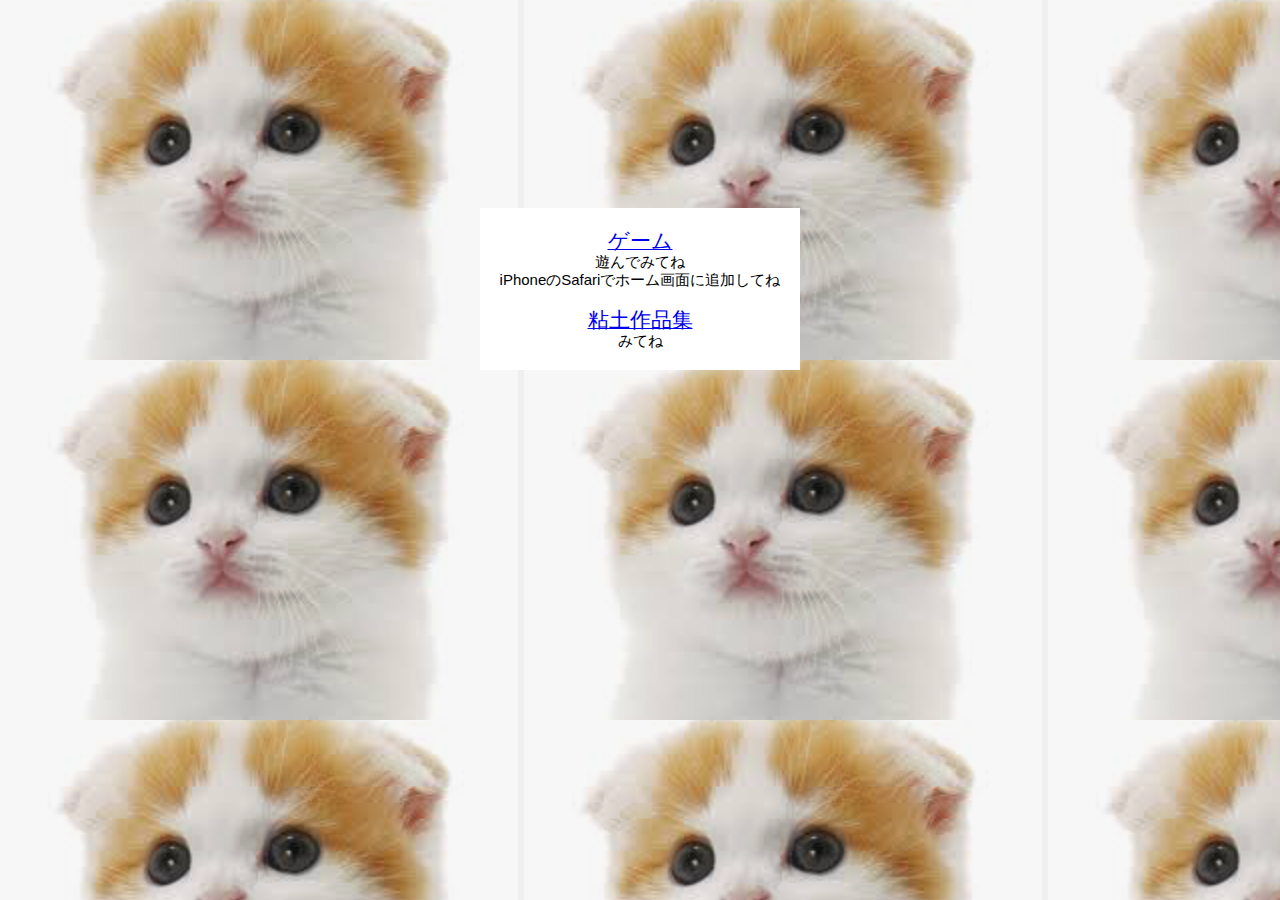
==== index.html @ c72c9626 "Add files via upload" ====
<!DOCTYPE html>

<html lang="ja" manifest="game.appcache" style="
	height: 100%;
	user-select: none;
	-webkit-user-select: none;
">

<head>

<meta charset="utf-8">

<title>homepage</title>

<link rel="apple-touch-icon-precomposed" href="icon.png" />

<!-- ★ iOS や Android 用 -->
<meta name="apple-mobile-web-app-capable" content="yes">
<meta name="viewport" content="width=420, user-scalable=no">

<!-- ★ Windows 用 -->
<style>
@-ms-viewport { width:420px;}
body { -ms-content-zooming:none;}
</style>

</head>

<body style="
	background-color: #cccccc;
	background-image: url( bg.png);

	font-family: 'Rounded Mplus 1c', sans-serif;
	font-size: 15px;
	font-weight: 500;
	color: #000000;
	line-height: 1.2;
	text-align: center;
">

<div style="height:200px;"></div>

<div style="
	display: inline-block;
	padding: 20px;
	background-color: #ffffff;
">

<a href="cgw/cgw.html">
<span style="font-size: 21px;">ゲーム</span></a><br>
遊んでみてね<br>
iPhoneのSafariでホーム画面に追加してね<br>

<br>

<a href="nendo/nendo.html">
<span style="font-size: 21px;">粘土作品集</span></a><br>
みてね<br>

</div>

</body>

</html>
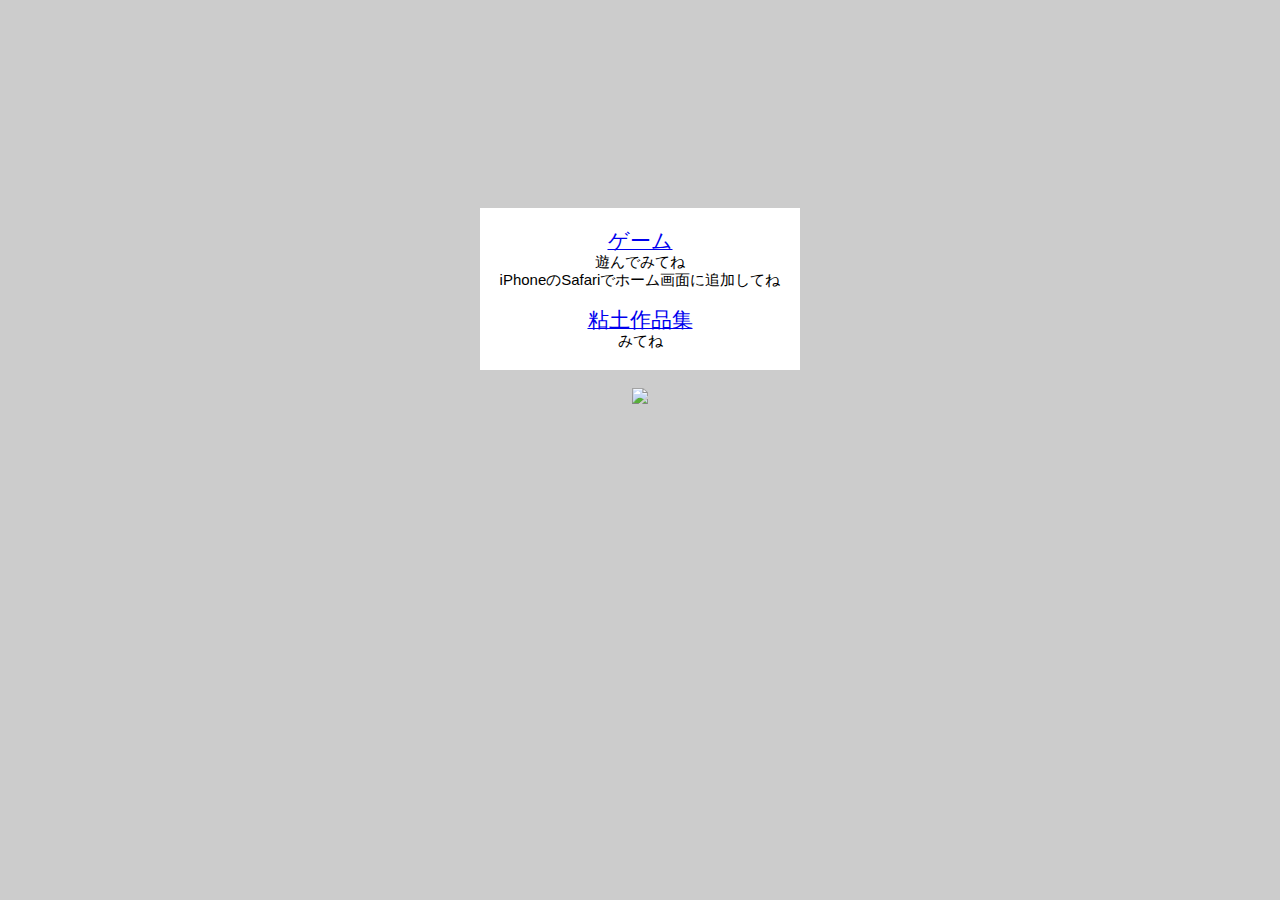
==== commit 4c441102: "Add files via upload" ====
--- a/index.html
+++ b/index.html
@@ -28,7 +28,7 @@
 
 <body style="
 	background-color: #cccccc;
-	background-image: url( bg.png);
+	background-image: url( cross.jpg);
 
 	font-family: 'Rounded Mplus 1c', sans-serif;
 	font-size: 15px;
@@ -46,7 +46,7 @@
 	background-color: #ffffff;
 ">
 
-<a href="cgw/cgw.html">
+<a href="dcw/dcw.html">
 <span style="font-size: 21px;">ゲーム</span></a><br>
 遊んでみてね<br>
 iPhoneのSafariでホーム画面に追加してね<br>
@@ -57,8 +57,8 @@
 <span style="font-size: 21px;">粘土作品集</span></a><br>
 みてね<br>
 
-</div>
-
+</div><br><br>
+<img src="cat.png" style="width:300px;">
 </body>
 
 </html>
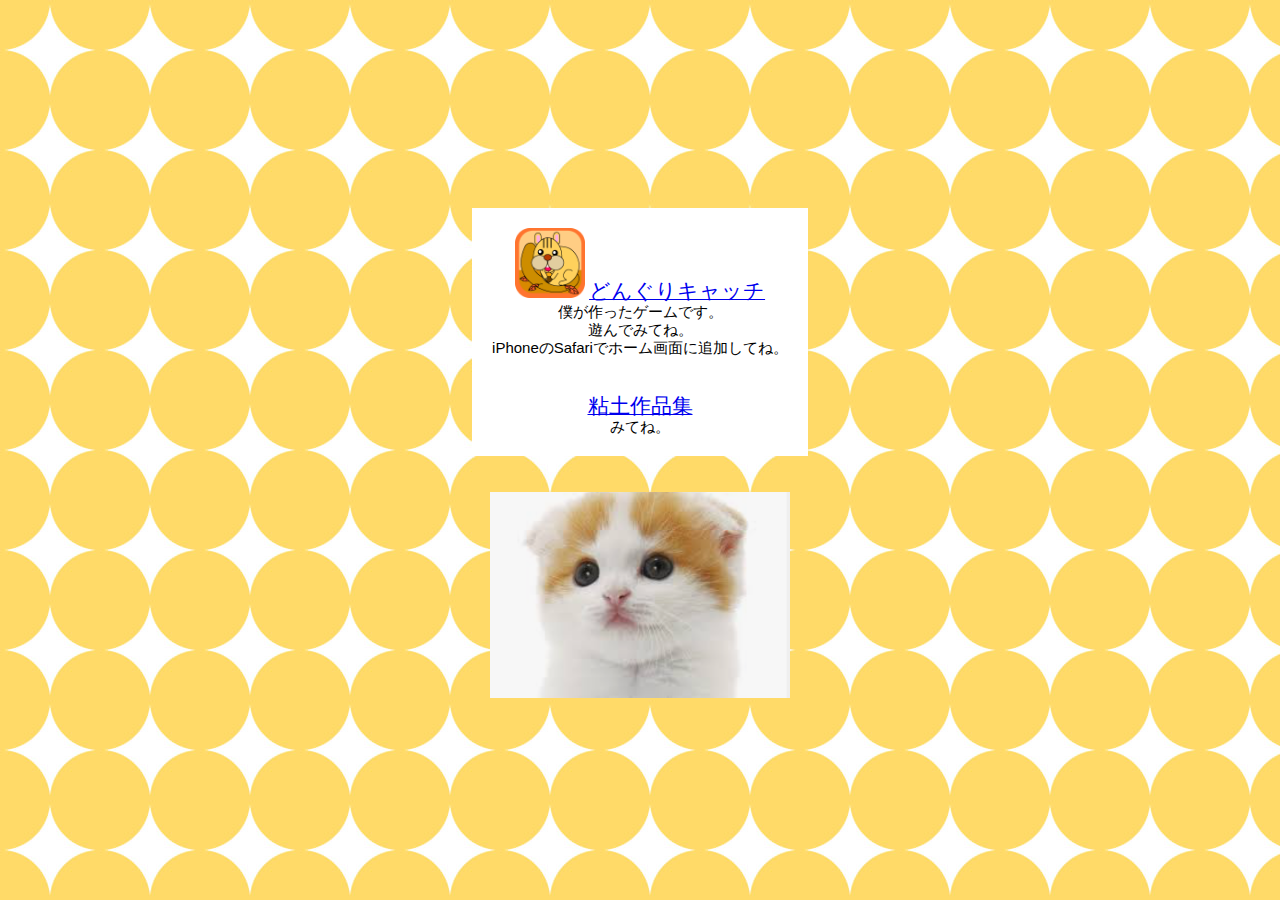
==== commit dd1558ab: "Add files via upload" ====
--- a/index.html
+++ b/index.html
@@ -46,18 +46,21 @@
 	background-color: #ffffff;
 ">
 
+<img src="dcw/icon_dcw.png" style="width:70px;">
 <a href="dcw/dcw.html">
-<span style="font-size: 21px;">ゲーム</span></a><br>
-遊んでみてね<br>
-iPhoneのSafariでホーム画面に追加してね<br>
+<span style="font-size: 21px;">どんぐりキャッチ</span></a><br>
+僕が作ったゲームです。<br>
+遊んでみてね。<br>
+iPhoneのSafariでホーム画面に追加してね。<br>
 
-<br>
+<br><br>
 
 <a href="nendo/nendo.html">
 <span style="font-size: 21px;">粘土作品集</span></a><br>
-みてね<br>
+みてね。<br>
 
-</div><br><br>
+</div><br>
+<br><br>
 <img src="cat.png" style="width:300px;">
 </body>
 
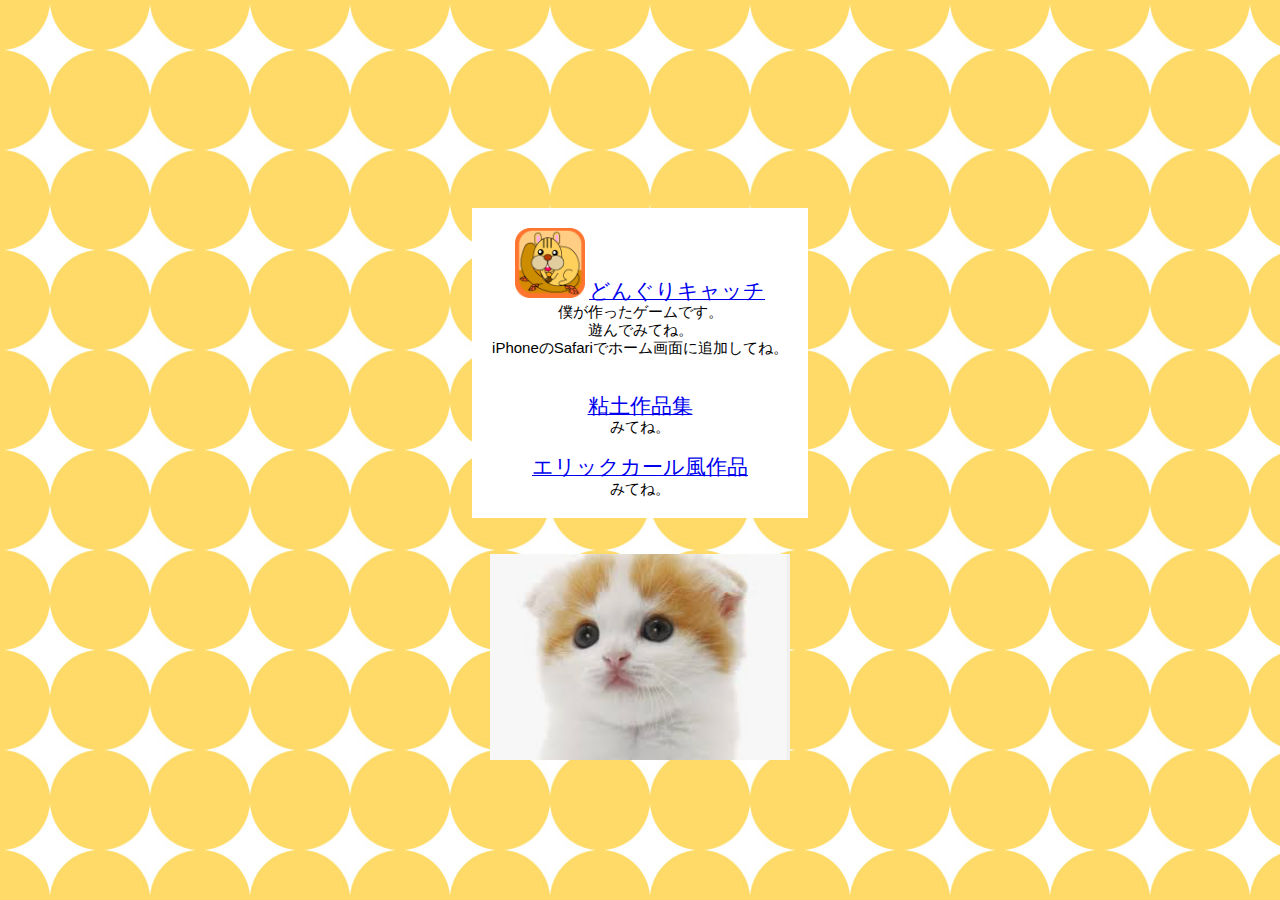
==== commit 3b4e158c: "Add files via upload" ====
--- a/index.html
+++ b/index.html
@@ -58,6 +58,10 @@
 <a href="nendo/nendo.html">
 <span style="font-size: 21px;">粘土作品集</span></a><br>
 みてね。<br>
+<br>
+<a href="eric_carle/ec.html">
+<span style="font-size: 21px;">エリックカール風作品</span></a><br>
+みてね。<br>
 
 </div><br>
 <br><br>
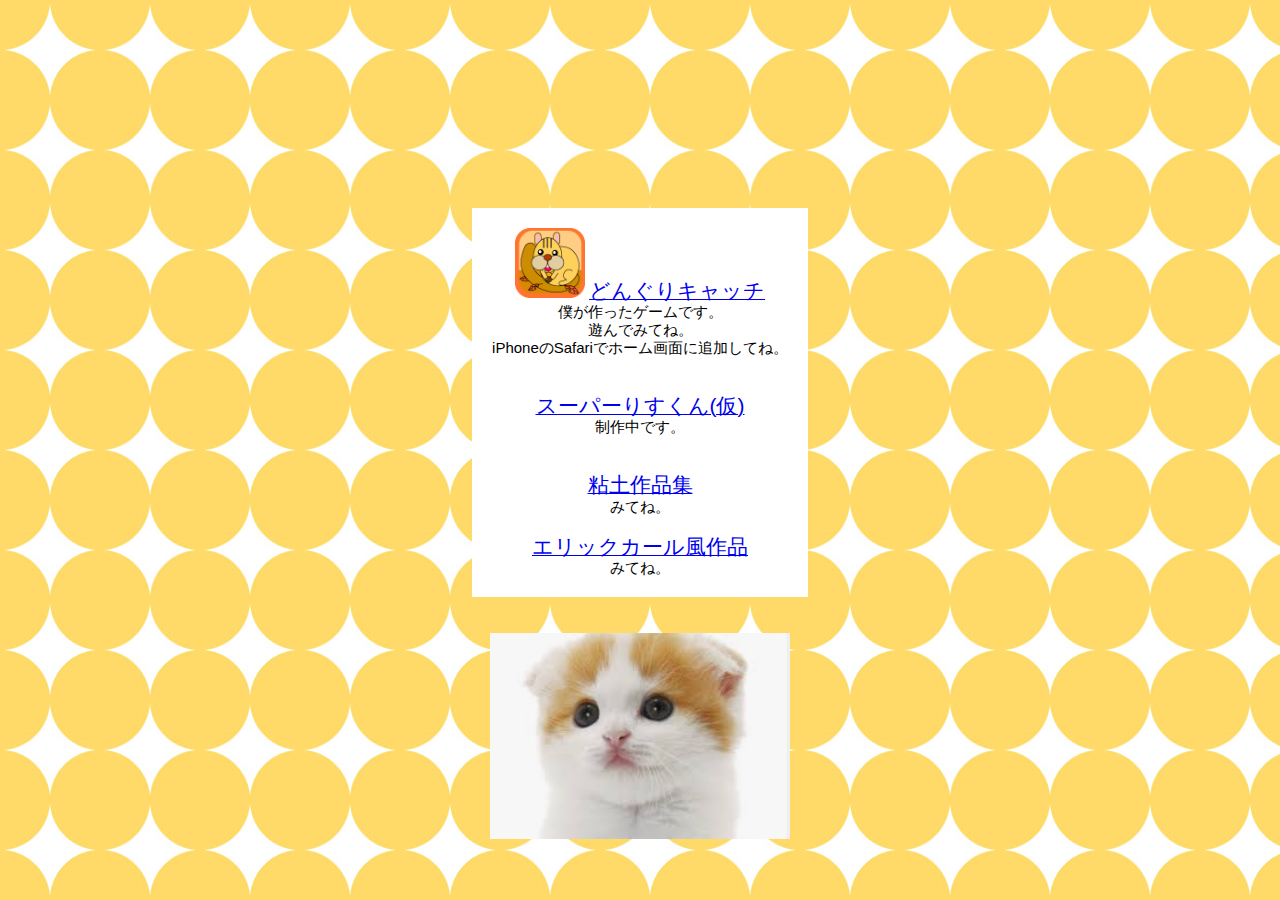
==== commit 6a5638d8: "Add files via upload" ====
--- a/index.html
+++ b/index.html
@@ -55,6 +55,12 @@
 
 <br><br>
 
+<a href="srw/srw.html">
+<span style="font-size: 21px;">スーパーりすくん(仮)</span></a><br>
+制作中です。<br>
+
+<br><br>
+
 <a href="nendo/nendo.html">
 <span style="font-size: 21px;">粘土作品集</span></a><br>
 みてね。<br>
